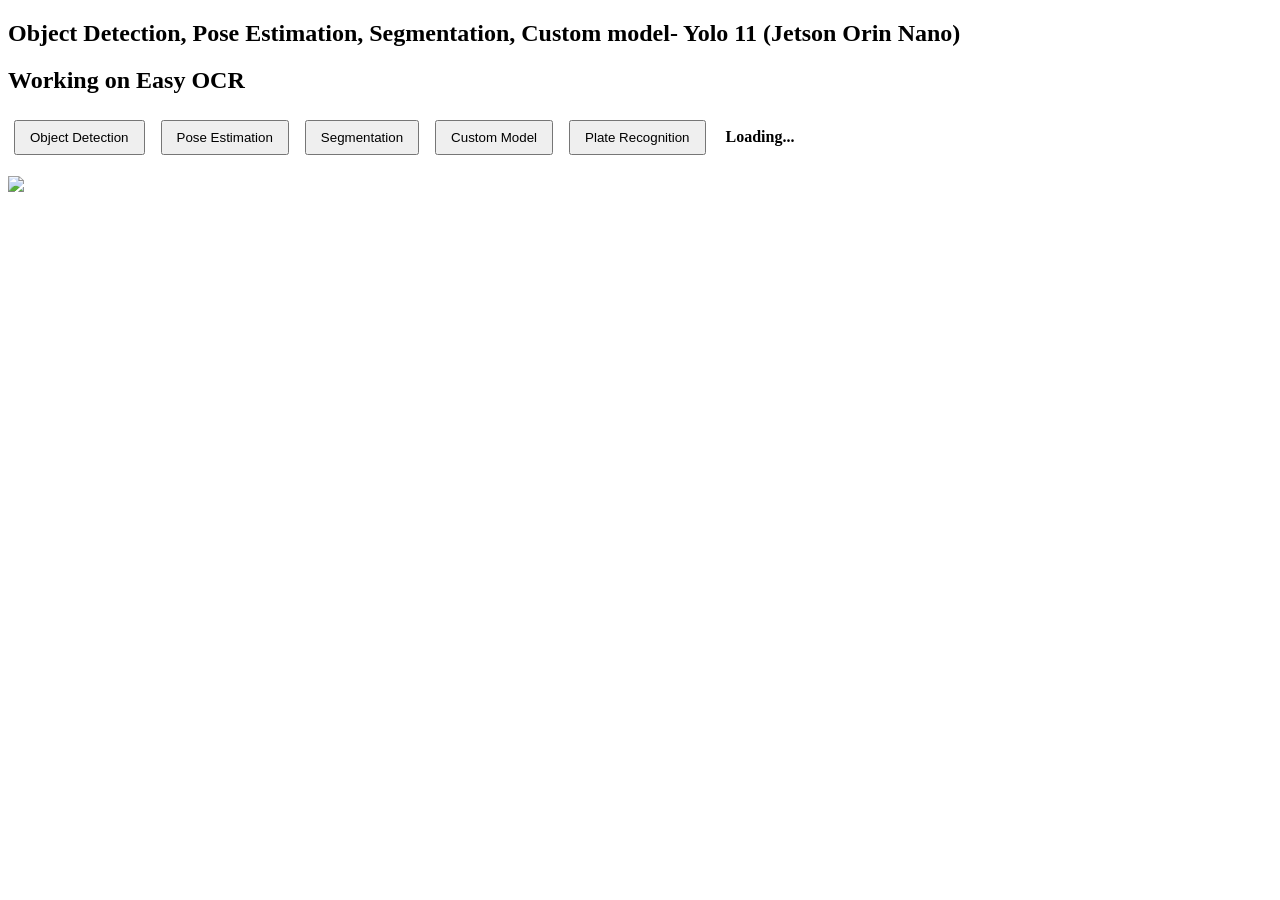
==== templates/index_lazy_v5.html @ 2cf79a7c "Updated lazy_v5" ====
<!doctype html>
<html>

<head>
    <meta charset="utf-8" />
    <title>YOLO Object Detect, Pose, Seg, Start Stop, Licences, Esy OCR

    </title>
    <style>
        button {
            margin: 6px;
            padding: 8px 14px;
        }

        #status {
            margin-left: 10px;
            font-weight: bold;
        }
    </style>
</head>

<body>
    <h2>Object Detection, Pose Estimation, Segmentation, Custom model- Yolo 11 (Jetson Orin Nano)</h2>
    <h2>Working on Easy OCR</h2>
    <div>
        <button id="btn-detect">Object Detection</button>
        <button id="btn-pose">Pose Estimation</button>
        <button id="btn-segmentation">Segmentation</button>
        <button id="btn-custom-model">Custom Model</button>
        <button id="btn-plate-recognition">Plate Recognition</button>
        <span id="status">Loading...</span>
    </div>
    <div style="margin-top:15px">
        <img id="stream" src="/video_feed" width="640px" />
    </div>

    <script>
        const btnDetect = document.getElementById('btn-detect');
        const btnPose = document.getElementById('btn-pose');
        const btnSegmentation = document.getElementById('btn-segmentation');
        const btnCustomModel = document.getElementById('btn-custom-model');
        const btnPlateRecognition = document.getElementById('btn-plate-recognition');
        const statusEl = document.getElementById('status');

        async function switchModel(name) {
            disableButtons(true);
            statusEl.textContent = 'Switching...';
            try {
                await fetch('/switch', {
                    method: 'POST',
                    headers: { 'Content-Type': 'application/json' },
                    body: JSON.stringify({ model: name })
                });
            } catch (e) {
                console.error(e);
            }
            // poll status until loaded
            pollStatus();
        }

        btnDetect.onclick = () => switchModel('detection');
        btnPose.onclick = () => switchModel('pose');
        btnSegmentation.onclick = () => switchModel('segmentation');
        btnCustomModel.onclick = () => switchModel('custom-model');
        btnPlateRecognition.onclick = () => switchModel('plate-recognition');

        function disableButtons(v) {
            btnDetect.disabled = v;
            btnPose.disabled = v;
            btnSegmentation.disabled = v;
            btnCustomModel.disabled = v;
            btnPlateRecognition.disabled = v;
        }

        async function pollStatus() {
            try {
                const r = await fetch('/status');
                const j = await r.json();
                const active = j.active;
                const loaded = j.loaded || {};
                const fps = j.fps ? j.fps.toFixed(1) : '0.0';
                statusEl.textContent = `Active: ${active} | FPS: ${fps}`;
                btnDetect.disabled = (active === 'detection');
                btnPose.disabled = (active === 'pose');
                btnSegmentation.disabled = (active === 'segmentation');
                btnCustomModel.disabled = (active === 'custom-model');
                btnPlateRecognition.disabled = (active === 'plate-recognition');

                // if active model not yet loaded show loading and keep polling
                if (!loaded[active]) {
                    statusEl.textContent = `Loading ${active}...`;
                    disableButtons(true);
                    setTimeout(pollStatus, 1000);
                } else {
                    disableButtons(false);
                }
            } catch (e) {
                console.error('status error', e);
                setTimeout(pollStatus, 2000);
            }
        }

        // start polling
        pollStatus();
    </script>
</body>

</html>
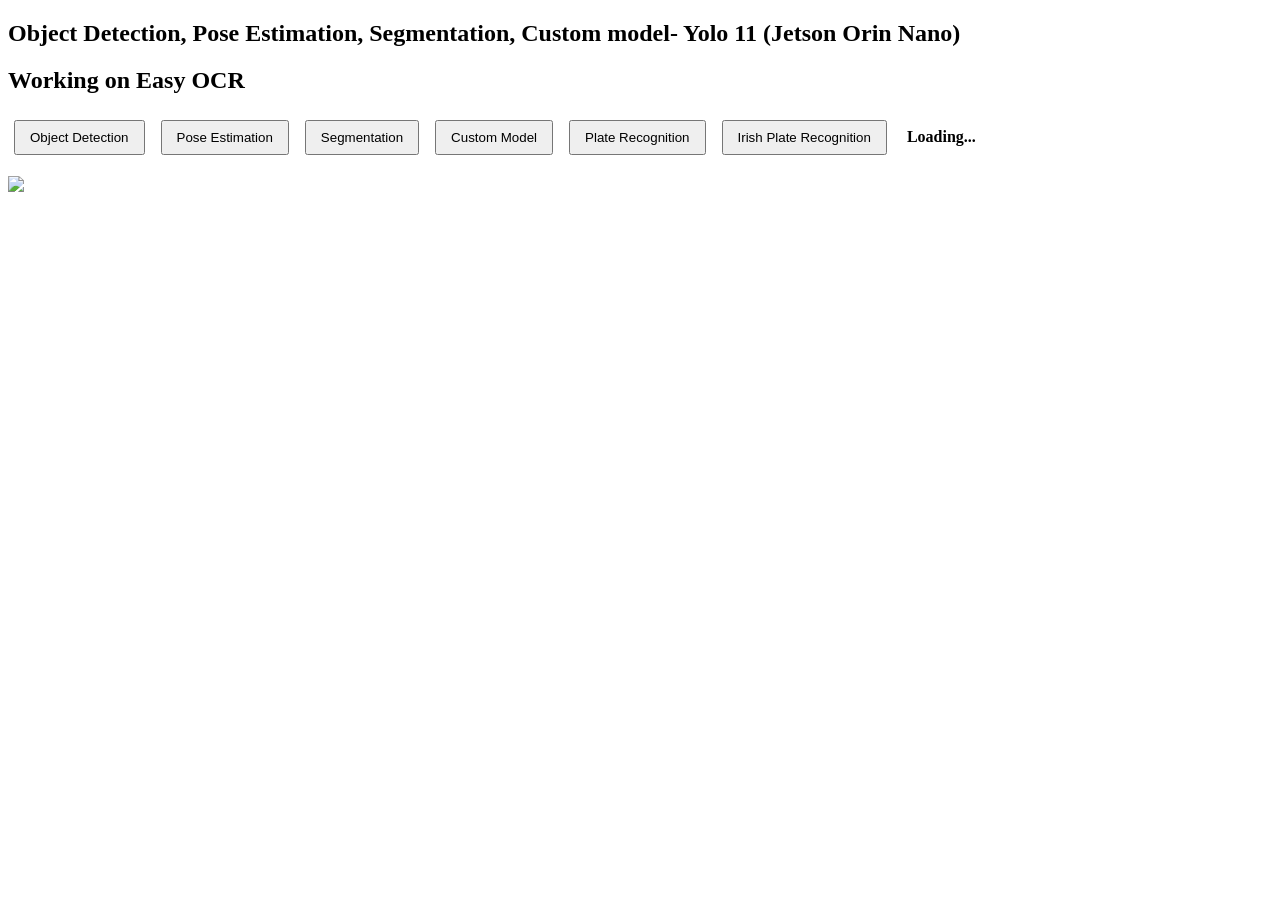
==== commit d6b4cfd6: "Add easy ocr" ====
--- a/templates/index_lazy_v5.html
+++ b/templates/index_lazy_v5.html
@@ -28,6 +28,7 @@
         <button id="btn-segmentation">Segmentation</button>
         <button id="btn-custom-model">Custom Model</button>
         <button id="btn-plate-recognition">Plate Recognition</button>
+        <button id="btn-irish-plate-recognition">Irish Plate Recognition</button>
         <span id="status">Loading...</span>
     </div>
     <div style="margin-top:15px">
@@ -40,6 +41,7 @@
         const btnSegmentation = document.getElementById('btn-segmentation');
         const btnCustomModel = document.getElementById('btn-custom-model');
         const btnPlateRecognition = document.getElementById('btn-plate-recognition');
+        const btnIrishPlateRecognition = document.getElementById('btn-irish-plate-recognition');
         const statusEl = document.getElementById('status');
 
         async function switchModel(name) {
@@ -63,6 +65,7 @@
         btnSegmentation.onclick = () => switchModel('segmentation');
         btnCustomModel.onclick = () => switchModel('custom-model');
         btnPlateRecognition.onclick = () => switchModel('plate-recognition');
+        btnIrishPlateRecognition.onclick = () => switchModel('irish-plate-recognition');
 
         function disableButtons(v) {
             btnDetect.disabled = v;
@@ -70,6 +73,7 @@
             btnSegmentation.disabled = v;
             btnCustomModel.disabled = v;
             btnPlateRecognition.disabled = v;
+            btnIrishPlateRecognition.disabled = v;
         }
 
         async function pollStatus() {
@@ -85,6 +89,7 @@
                 btnSegmentation.disabled = (active === 'segmentation');
                 btnCustomModel.disabled = (active === 'custom-model');
                 btnPlateRecognition.disabled = (active === 'plate-recognition');
+                btnIrishPlateRecognition.disabled = (active === 'irish-plate-recognition');
 
                 // if active model not yet loaded show loading and keep polling
                 if (!loaded[active]) {
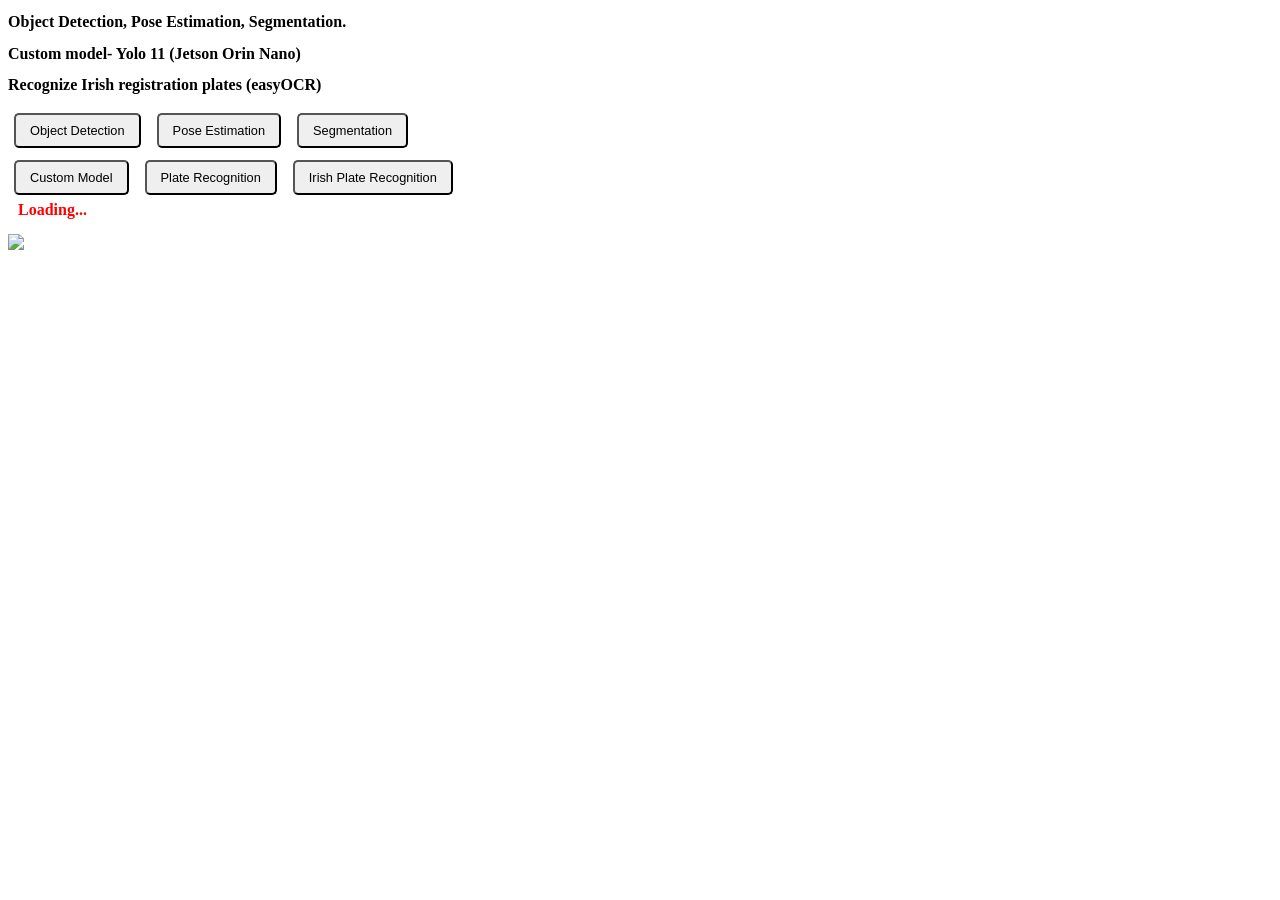
==== commit 4aaaec86: "change GUI on version 5 easyOCR" ====
--- a/templates/index_lazy_v5.html
+++ b/templates/index_lazy_v5.html
@@ -10,25 +10,46 @@
         button {
             margin: 6px;
             padding: 8px 14px;
+            font-size: 0.8em;
+            border-radius: 5px;
         }
 
         #status {
             margin-left: 10px;
             font-weight: bold;
+            color: red
+        }
+
+        h2 {
+            font-size: 1.0em;
         }
     </style>
 </head>
 
 <body>
-    <h2>Object Detection, Pose Estimation, Segmentation, Custom model- Yolo 11 (Jetson Orin Nano)</h2>
-    <h2>Working on Easy OCR</h2>
+    <h2>Object Detection, Pose Estimation, Segmentation.</h2>
+    <h2>Custom model- Yolo 11 (Jetson Orin Nano)</h2>
+    <h2>Recognize Irish registration plates (easyOCR)</h2>
     <div>
         <button id="btn-detect">Object Detection</button>
         <button id="btn-pose">Pose Estimation</button>
         <button id="btn-segmentation">Segmentation</button>
+        <!-- <button id="btn-custom-model">Custom Model</button>
+        <button id="btn-plate-recognition">Plate Recognition</button>
+        <button id="btn-irish-plate-recognition">Irish Plate Recognition</button> -->
+        <!-- <span id="status">Loading...</span> -->
+    </div>
+
+    <div>
+        <!-- <button id="btn-detect">Object Detection</button>
+        <button id="btn-pose">Pose Estimation</button>
+        <button id="btn-segmentation">Segmentation</button> -->
         <button id="btn-custom-model">Custom Model</button>
         <button id="btn-plate-recognition">Plate Recognition</button>
         <button id="btn-irish-plate-recognition">Irish Plate Recognition</button>
+        <!-- <span id="status">Loading...</span> -->
+    </div>
+    <div>
         <span id="status">Loading...</span>
     </div>
     <div style="margin-top:15px">
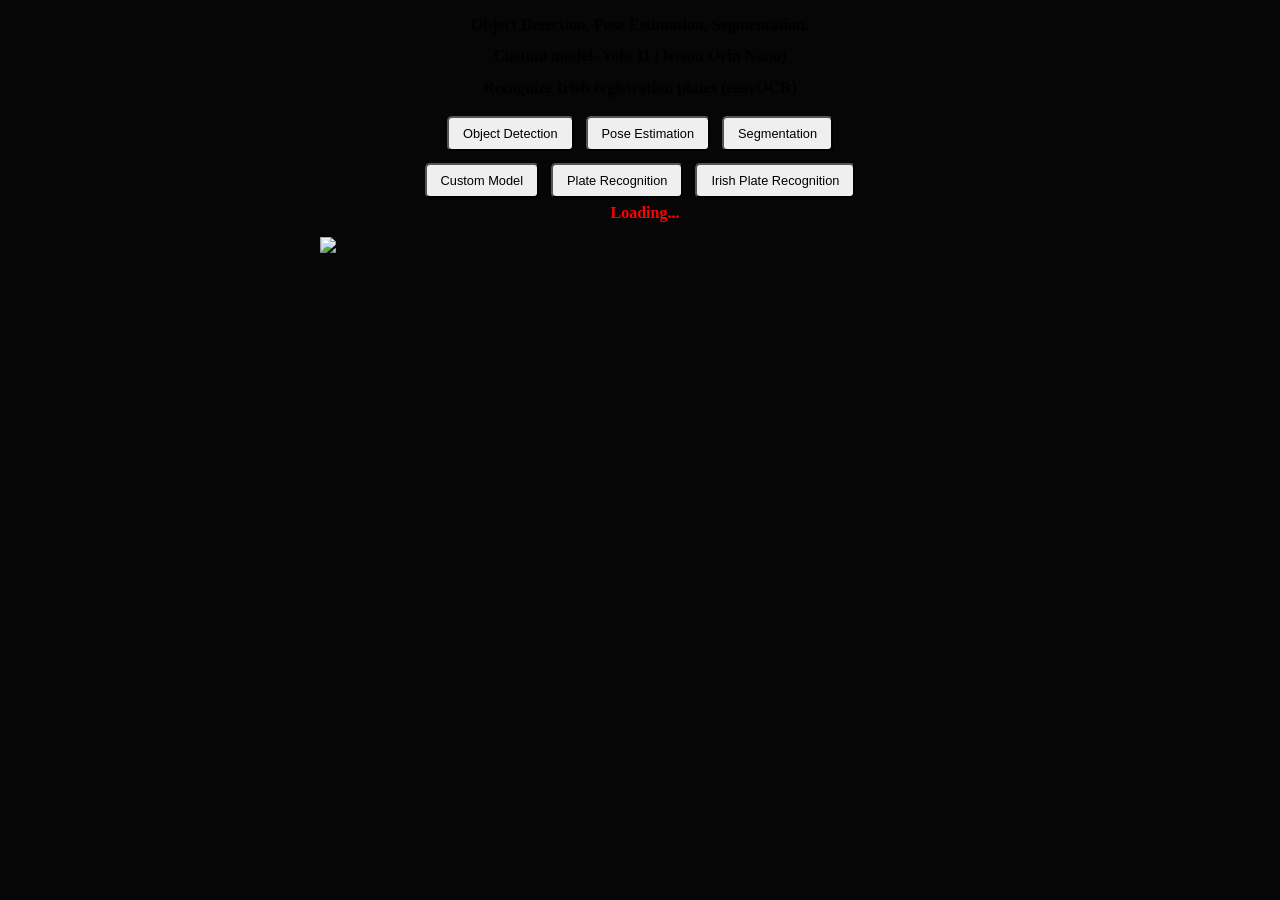
==== commit 75e1335d: "udpdate web lazy 5" ====
--- a/templates/index_lazy_v5.html
+++ b/templates/index_lazy_v5.html
@@ -3,11 +3,27 @@
 
 <head>
     <meta charset="utf-8" />
-    <title>YOLO Object Detect, Pose, Seg, Start Stop, Licences, Esy OCR
+    <title>Roboworld Jetson
 
     </title>
     <style>
+        body {
+            margin: 1rem;
+            /* display: flex; */
+            place-items: center;
+            background-color: #060606 !important;
+            /* min-width: 320px;
+  min-height: 100vh; */
+
+            font-family: "Rajdhani";
+            /* font-optical-sizing: auto; */
+            font-weight: 300;
+            font-style: normal;
+
+        }
+
         button {
+            align-items: center;
             margin: 6px;
             padding: 8px 14px;
             font-size: 0.8em;
@@ -17,11 +33,30 @@
         #status {
             margin-left: 10px;
             font-weight: bold;
-            color: red
+            color: red;
+            display: flex;
+            justify-content: center;
+
         }
 
         h2 {
+            text-align: center;
             font-size: 1.0em;
+        }
+
+        #first-row-buttons {
+            display: flex;
+            justify-content: center;
+        }
+
+        #second-row-buttons {
+            display: flex;
+            justify-content: center;
+        }
+
+        #stream-row {
+            display: flex;
+            justify-content: center;
         }
     </style>
 </head>
@@ -30,7 +65,7 @@
     <h2>Object Detection, Pose Estimation, Segmentation.</h2>
     <h2>Custom model- Yolo 11 (Jetson Orin Nano)</h2>
     <h2>Recognize Irish registration plates (easyOCR)</h2>
-    <div>
+    <div id="first-row-buttons">
         <button id="btn-detect">Object Detection</button>
         <button id="btn-pose">Pose Estimation</button>
         <button id="btn-segmentation">Segmentation</button>
@@ -40,7 +75,7 @@
         <!-- <span id="status">Loading...</span> -->
     </div>
 
-    <div>
+    <div id="second-row-buttons">
         <!-- <button id="btn-detect">Object Detection</button>
         <button id="btn-pose">Pose Estimation</button>
         <button id="btn-segmentation">Segmentation</button> -->
@@ -52,7 +87,7 @@
     <div>
         <span id="status">Loading...</span>
     </div>
-    <div style="margin-top:15px">
+    <div id="stream-row" style="margin-top:15px">
         <img id="stream" src="/video_feed" width="640px" />
     </div>
 
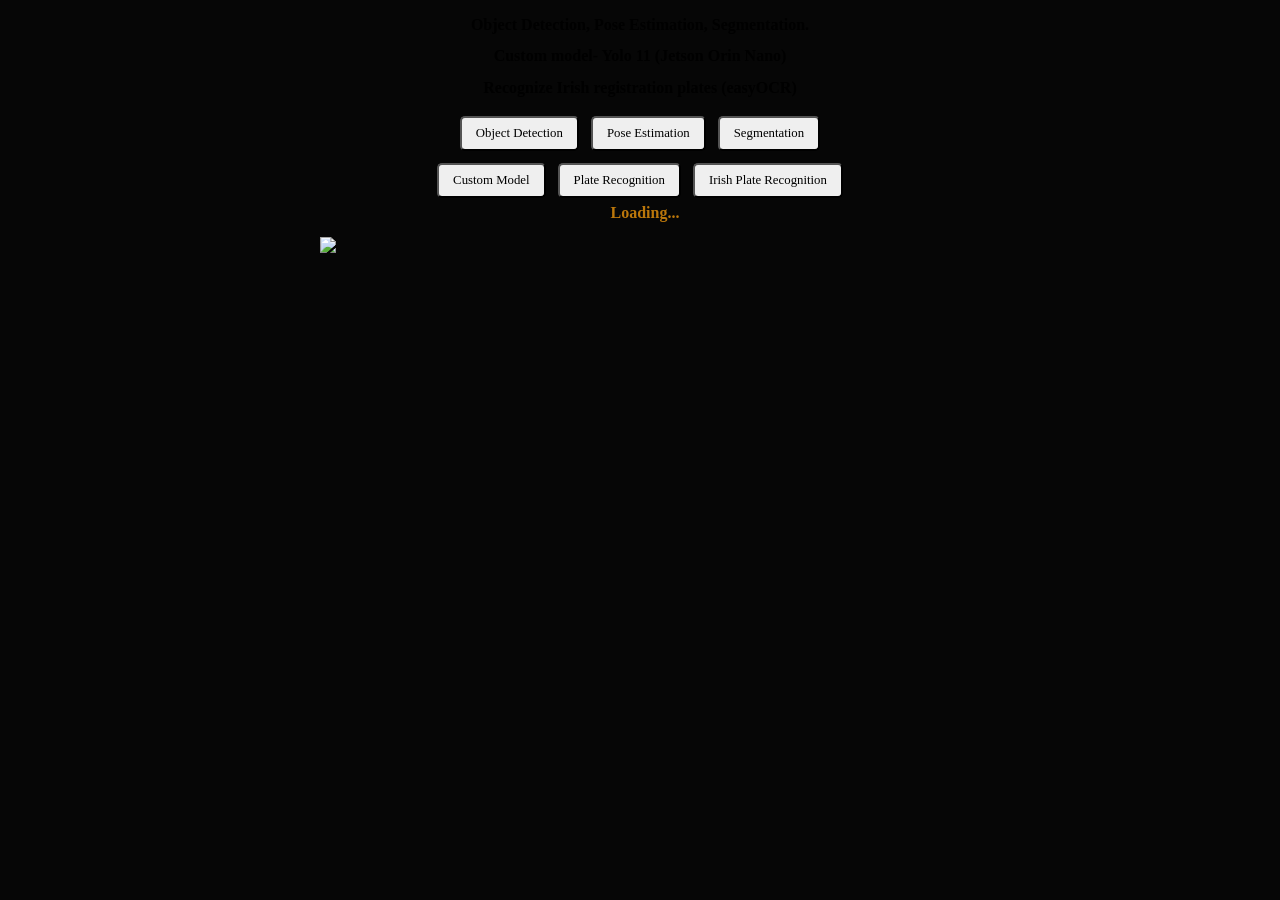
==== commit f2602d48: "Add fonts and change collors when pressing a button" ====
--- a/templates/index_lazy_v5.html
+++ b/templates/index_lazy_v5.html
@@ -1,5 +1,6 @@
 <!doctype html>
 <html>
+<link href="https://googleapis.com" rel="stylesheet">
 
 <head>
     <meta charset="utf-8" />
@@ -23,6 +24,8 @@
         }
 
         button {
+            font-family: "Rajdhani";
+            font-color: rgba(44, 46, 10, 0.163);
             align-items: center;
             margin: 6px;
             padding: 8px 14px;
@@ -30,10 +33,15 @@
             border-radius: 5px;
         }
 
+        button:active {
+            background-color: rgba(242, 243, 246, 0.99);
+            color: rgba(176, 81, 3, 0.829);
+        }
+
         #status {
             margin-left: 10px;
             font-weight: bold;
-            color: red;
+            color: rgba(230, 146, 12, 0.808);
             display: flex;
             justify-content: center;
 
